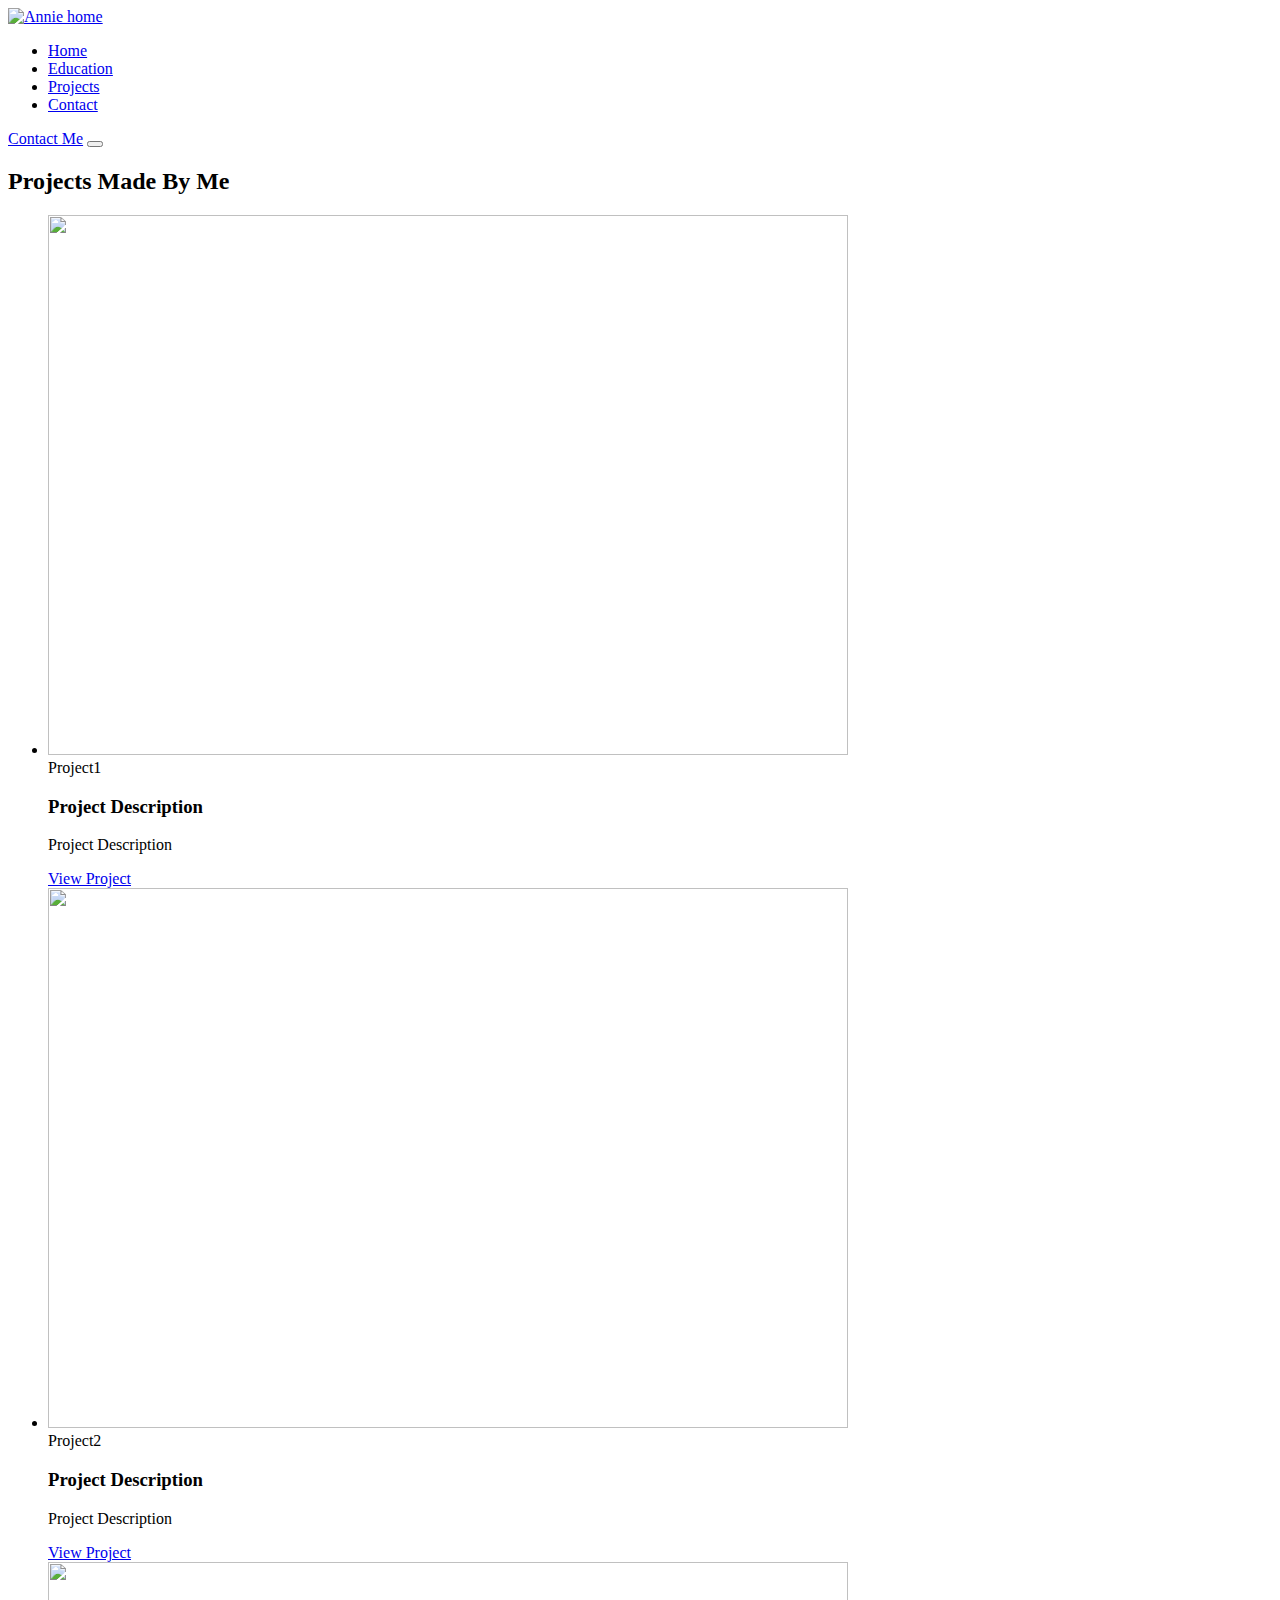
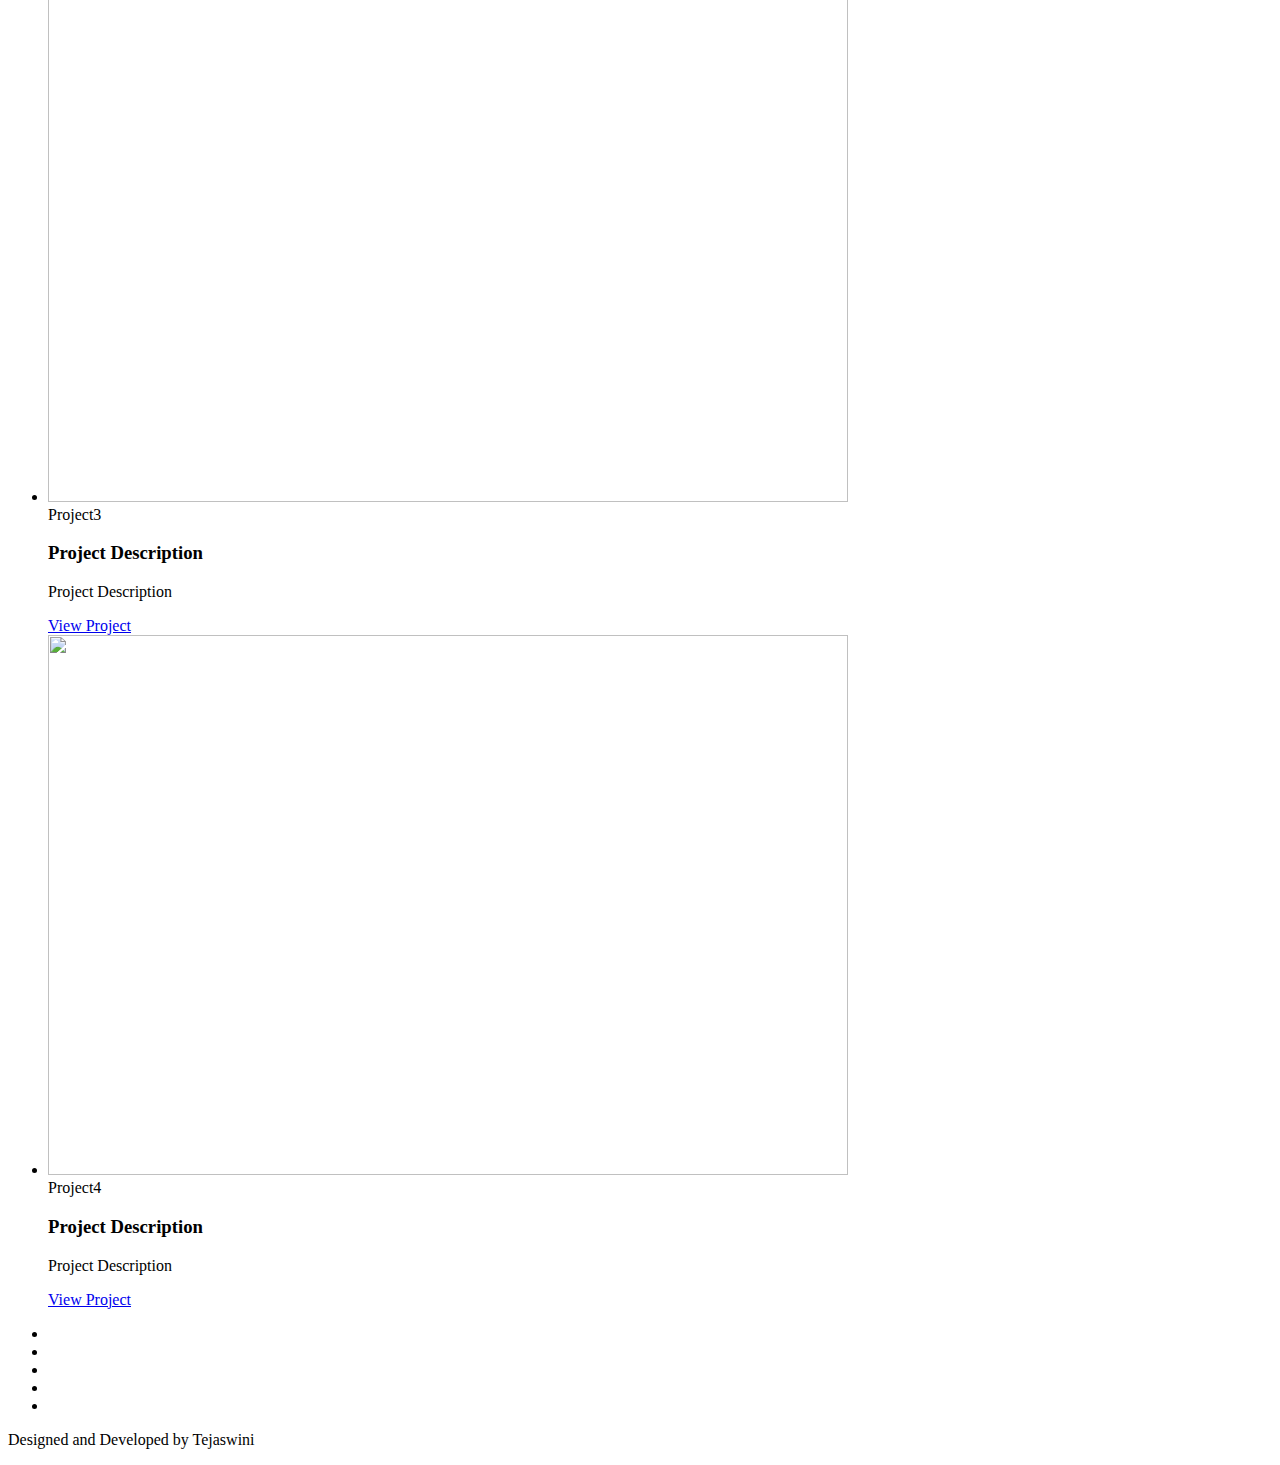
==== portfolio.html @ 746f613a "Update portfolio.html" ====
<!DOCTYPE html>
<html lang="en">

<head>
  <meta charset="UTF-8">
  <meta http-equiv="X-UA-Compatible" content="IE=edge">
  <meta name="viewport" content="width=device-width, initial-scale=1.0">

  <!-- 
    - primary meta tags
  -->
  <title>Tejaswini | Projects</title>
  <meta name="title" content="| Portfolio">
  <meta name="description" content="">

  <!-- 
    - favicon
  -->
  <link rel="shortcut icon" href="./favicon.svg" type="image/svg+xml">

  <!-- 
    - google font link
  -->
  <link rel="preconnect" href="https://fonts.googleapis.com">
  <link rel="preconnect" href="https://fonts.gstatic.com" crossorigin>
  <link href="https://fonts.googleapis.com/css2?family=Jost:wght@400;500;600&display=swap" rel="stylesheet">

  <!-- 
    - custom css link
  -->
  <link rel="stylesheet" href="./assets/css/require.css">
  <link rel="stylesheet" href="./assets/css/pages/portfolio.css">

</head>

<body>

  <!-- 
    - #PRELOADER
  -->

  <div class="preloader" data-preloader>
    <div class="preloader-circle"></div>
  </div>





  <!-- 
    - #HEADER
  -->

  <header class="header" data-header>
    <div class="container">

      <a href="./index.html" class="logo">
        <img src="./assets/images/logo.svg" width="151" height="28" alt="Annie home">
      </a>

      <nav class="navbar" data-navbar>
        <ul class="navbar-list">

          <li class="navbar-item">
            <a href="./index.html" class="label-lg navbar-link has-after">Home</a>
          </li>

          <li class="navbar-item">
            <a href="./education.html" class="label-lg navbar-link has-after">Education</a>
          </li>

          <li class="navbar-item">
            <a href="#" class="label-lg navbar-link has-after active">Projects</a>
          </li>

          <li class="navbar-item">
            <a href="./contact.html" class="label-lg navbar-link has-after">Contact</a>
          </li>

        </ul>
      </nav>

      <a href="./contact.html" class="btn btn-primary">Contact Me</a>

      <button class="nav-toggle-btn" aria-label="menu" data-nav-toggler>
        <ion-icon name="menu-outline" aria-hidden="true"></ion-icon>
      </button>

    </div>
  </header>





  <main>
    <article>

      <!-- 
        - #PORTFOLIO
      -->

      <section class="section portfolio" aria-labelledby="portfolio-label">
        <div class="container">

          <h2 class="section-title headline-md text-center" id="portfolio-label">Projects Made By Me</h2>

          <ul class="portfolio-list">

            <li>
              <div class="portfolio-card">

                <div class="card-banner img-holder" style="--width: 800; --height: 540;">
                  <img src="./assets/images/" width="800" height="540" loading="lazy"
                    alt="" class="img-cover">

                  <a href="#" class="btn-icon" aria-label="">
                    <ion-icon name="arrow-forward-sharp" aria-hidden="true"></ion-icon>
                  </a>
                </div>

                <div class="card-content">

                  <span class="chip label-md">Project1</span>

                  <h3 class="title-md">Project Description</h3>

                  <p class="card-text">
                   Project Description
                  </p>

                  <a href="#" class="btn btn-primary">View Project</a>

                </div>

              </div>
            </li>

            <li>
              <div class="portfolio-card">

                <div class="card-banner img-holder" style="--width: 800; --height: 540;">
                  <img src="./assets/images/" width="800" height="540" loading="lazy"
                    alt="" class="img-cover">

                  <a href="#" class="btn-icon" aria-label="">
                    <ion-icon name="arrow-forward-sharp" aria-hidden="true"></ion-icon>
                  </a>
                </div>

                <div class="card-content">

                  <span class="chip label-md">Project2</span>

                  <h3 class="title-md">Project Description</h3>

                  <p class="card-text">
                    Project Description
                  </p>

                  <a href="#" class="btn btn-primary">View Project</a>

                </div>

              </div>
            </li>

            <li>
              <div class="portfolio-card">

                <div class="card-banner img-holder" style="--width: 800; --height: 540;">
                  <img src="./assets/images/" width="800" height="540" loading="lazy"
                    alt="" class="img-cover">

                  <a href="#" class="btn-icon" aria-label="">
                    <ion-icon name="arrow-forward-sharp" aria-hidden="true"></ion-icon>
                  </a>
                </div>

                <div class="card-content">

                  <span class="chip label-md">Project3</span>

                  <h3 class="title-md">Project Description</h3>

                  <p class="card-text">
                 Project Description
                  </p>

                  <a href="#" class="btn btn-primary">View Project</a>

                </div>

              </div>
            </li>

            <li>
              <div class="portfolio-card">

                <div class="card-banner img-holder" style="--width: 800; --height: 540;">
                  <img src="./assets/images/" width="800" height="540" loading="lazy"
                    alt="" class="img-cover">

                  <a href="#" class="btn-icon" aria-label="">
                    <ion-icon name="arrow-forward-sharp" aria-hidden="true"></ion-icon>
                  </a>
                </div>

                <div class="card-content">

                  <span class="chip label-md">Project4</span>

                  <h3 class="title-md">Project Description</h3>

                  <p class="card-text">
                   Project Description
                  </p>

                  <a href="#" class="btn btn-primary">View Project</a>

                </div>

              </div>
            </li>

          </ul>

        </div>
      </section>

    </article>
  </main>





  <!-- 
    - #FOOTER
  -->

  <footer class="footer">
    <div class="container">

      <ul class="social-list">

        <li>
          <a href="#" class="social-link">
            <ion-icon name="logo-facebook"></ion-icon>
          </a>
        </li>

        <li>
          <a href="#" class="social-link">
            <ion-icon name="logo-twitter"></ion-icon>
          </a>
        </li>

        <li>
          <a href="#" class="social-link">
            <ion-icon name="logo-instagram"></ion-icon>
          </a>
        </li>

        <li>
          <a href="#" class="social-link">
            <ion-icon name="logo-linkedin"></ion-icon>
          </a>
        </li>

        <li>
          <a href="#" class="social-link">
            <ion-icon name="logo-pinterest"></ion-icon>
          </a>
        </li>

      </ul>

      <p class="text-center">Designed and Developed by Tejaswini</p>

    </div>
  </footer>





  <!-- 
    - custom js link
  -->
  <script src="./assets/js/script.js"></script>

  <!-- 
    - ionicon
  -->
  <script type="module" src="https://unpkg.com/ionicons@5.5.2/dist/ionicons/ionicons.esm.js"></script>
  <script nomodule src="https://unpkg.com/ionicons@5.5.2/dist/ionicons/ionicons.js"></script>

</body>

</html>
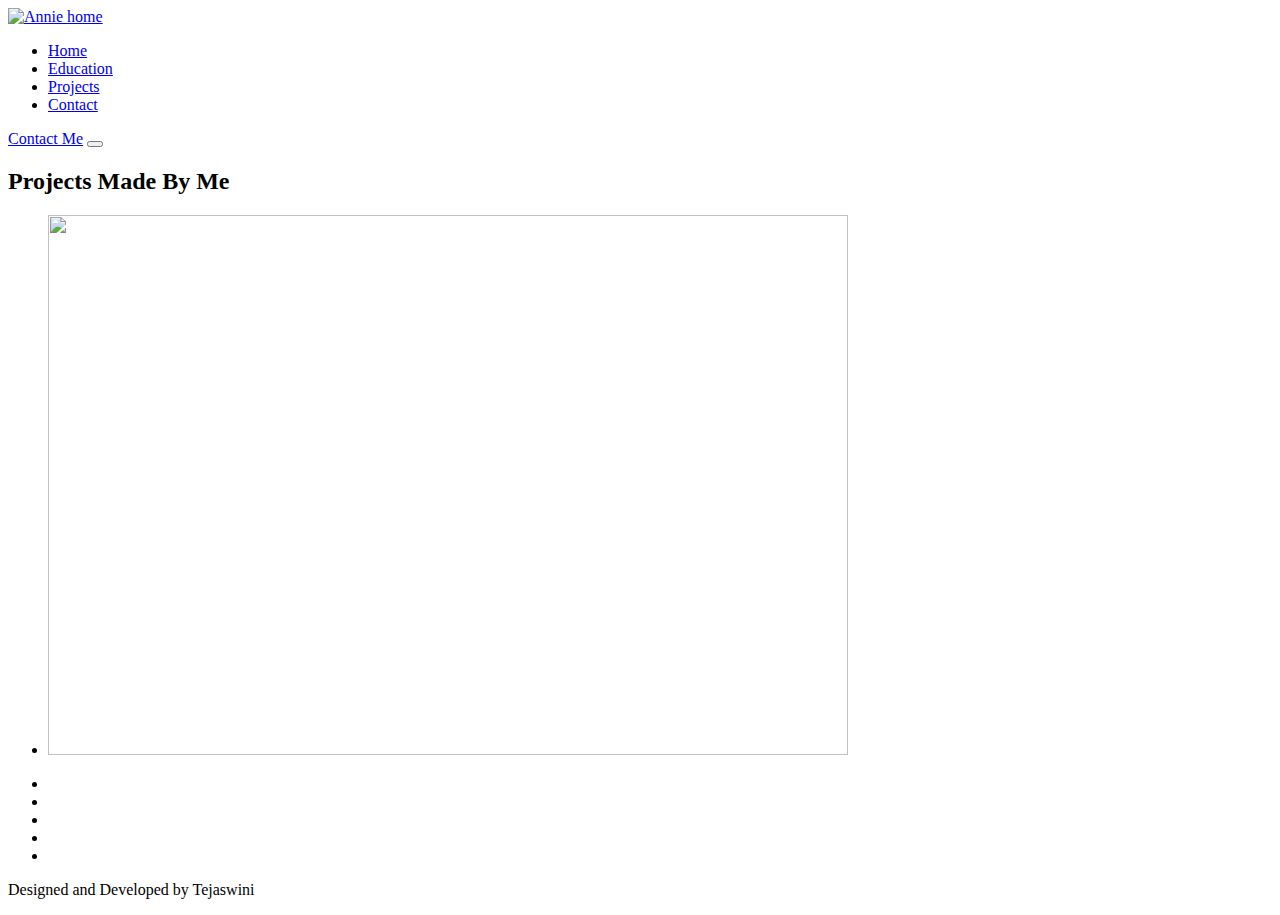
==== commit 594334c9: "Update portfolio.html" ====
--- a/portfolio.html
+++ b/portfolio.html
@@ -55,7 +55,7 @@
     <div class="container">
 
       <a href="./index.html" class="logo">
-        <img src="./assets/images/logo.svg" width="151" height="28" alt="Annie home">
+        <img src="./assets/images/tejulogo.svg" width="151" height="28" alt="Annie home">
       </a>
 
       <nav class="navbar" data-navbar>
@@ -118,7 +118,7 @@
                     <ion-icon name="arrow-forward-sharp" aria-hidden="true"></ion-icon>
                   </a>
                 </div>
-
+<!--
                 <div class="card-content">
 
                   <span class="chip label-md">Project1</span>
@@ -219,7 +219,7 @@
                   <a href="#" class="btn btn-primary">View Project</a>
 
                 </div>
-
+  -->
               </div>
             </li>
 
